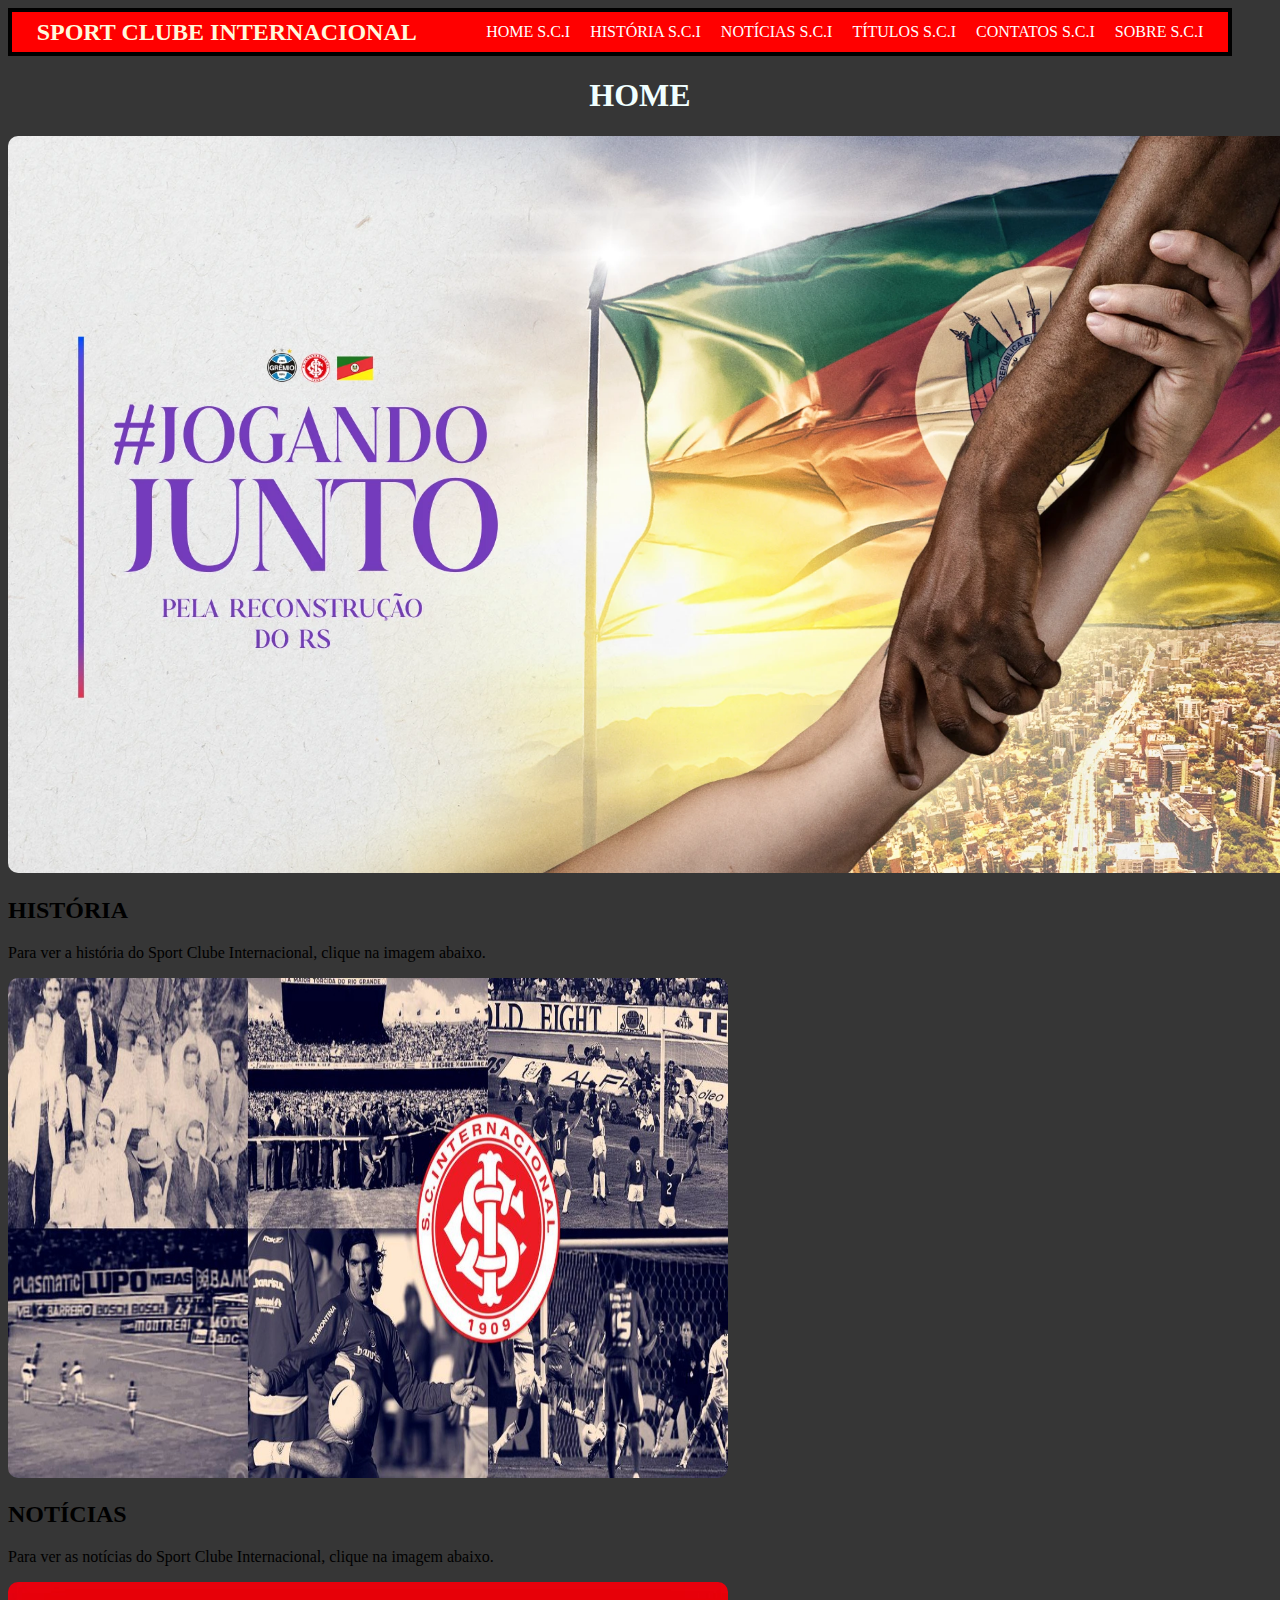
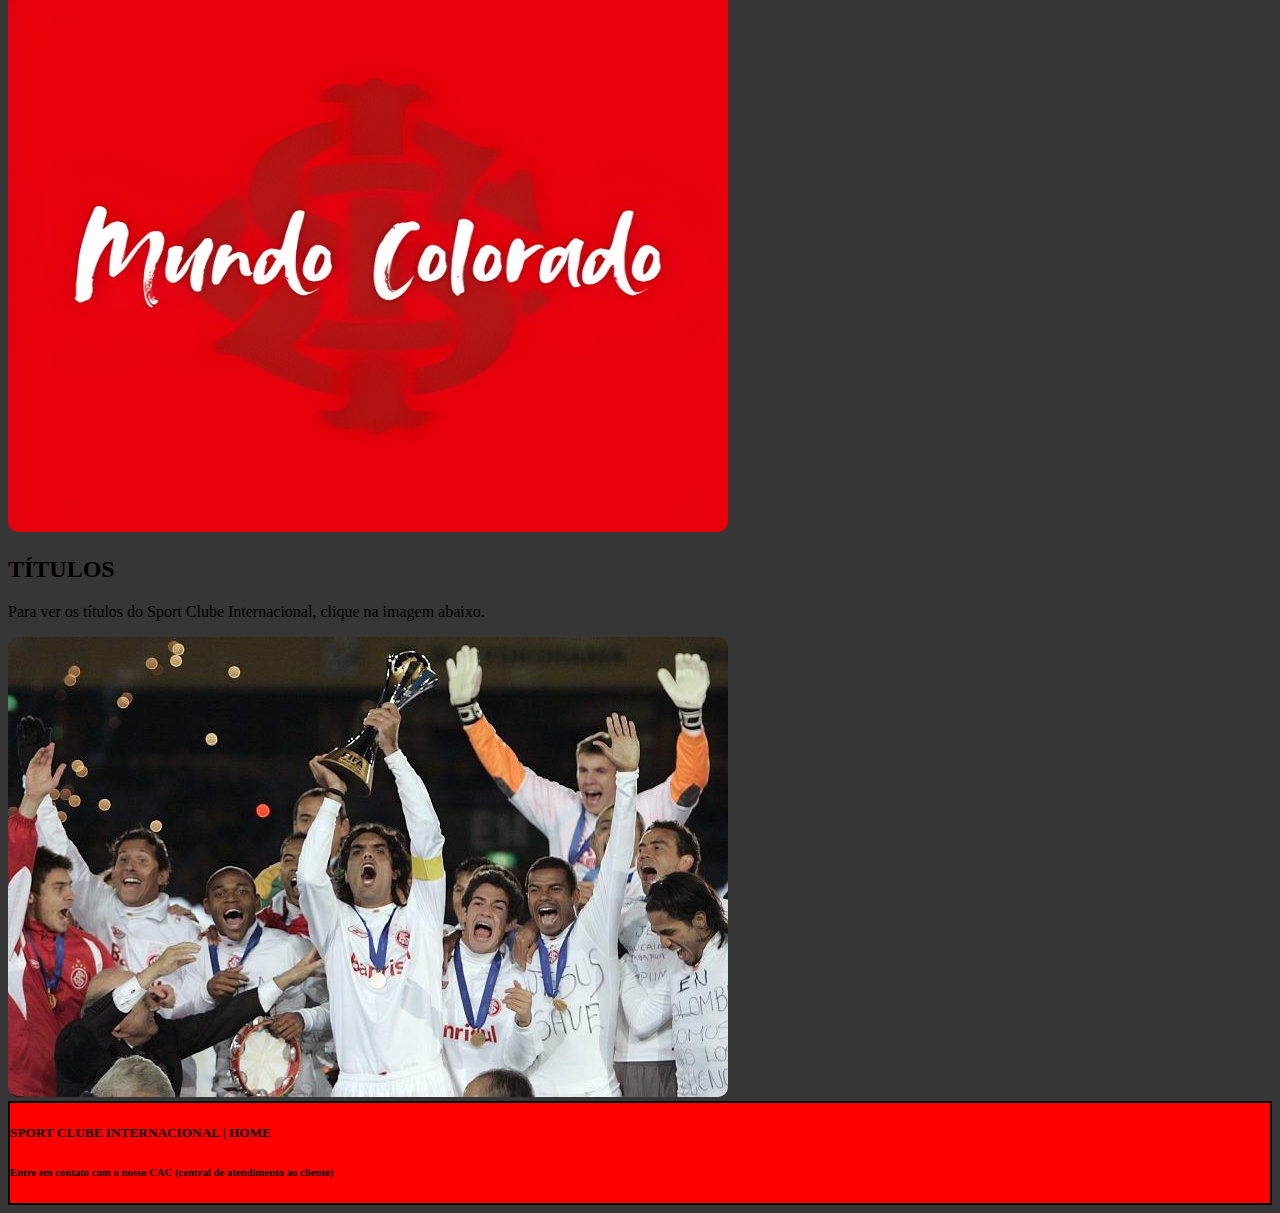
==== index.html @ ef1b190f "first commit" ====
<!DOCTYPE html>
<html lang="pt-BR">

<head>
    <meta charset="UTF-8">
    <meta name="viewport" content="width=device-width, initial-scale=1.0">
    <title>S.C.INTERNACIONAL</title>

    <link rel="stylesheet" href="./css/style.css">
</head>

<body>
    <header>
        <h2>SPORT CLUBE INTERNACIONAL</h2>
        <nav>
            <li><a href="index.html">HOME S.C.I</a></li>
            <li><a href="historia.html">HISTÓRIA S.C.I</a></li>
            <li><a href="noticias.html">NOTÍCIAS S.C.I</a></li>
            <li><a href="titulos.html">TÍTULOS S.C.I</a></li>
            <li><a href="contatos.html">CONTATOS S.C.I</a></li>
            <li><a href="sobre.html">SOBRE S.C.I</a></li>

        </nav>

    </header>
    <main>
    <h1>HOME</h1>
    <img src="img/jogandoJunto.png" alt="imagem da campanha solidária das enchentes">
    <h2>HISTÓRIA</h2>
    <p>Para ver a história do Sport Clube Internacional, clique na imagem abaixo. </p>
    <a href="historia.html"><img src="img/historia.png"
            alt="imagem mostrando alguns momentos históricos do Internacional"id="historia"></a>
    <h2>NOTÍCIAS</h2>
    <p>Para ver as notícias do Sport Clube Internacional, clique na imagem abaixo.</p>
    <a href="noticias.html"><img src="img/noticias.png" alt="imagem vermelha escrita: mundo colorado" id="noticias"></a>
    <h2>TÍTULOS</h2>
    <p>Para ver os títulos do Sport Clube Internacional, clique na imagem abaixo. </p>
    <a href="titulos.html"><img src="img/titulos.png" alt="imagem mostrando alguns jogadores do Internacional levantando a taça do mundial de clubes FIFA "></a>

</main>
<footer>
    <h5>SPORT CLUBE INTERNACIONAL  | HOME</h5>
    <h6>Entre em contato com o nosso CAC (central de atendimento ao cliente)</h6>
    
</footer>
</body>

</html>
---- css/style.css ----
body{
    background-color:rgb(255, 255, 255);

}

header{
    border:4px solid #000000;
    width: 95vw;
    height:40px;
    display: flex;
    justify-content: space-around;
    align-items: center;
    background-color:rgb(255, 0, 0);
    color: cornsilk;
    
}
nav{
    border-bottom: 100xp;
    display: flex;
    justify-content: space-around;
    margin-left: 20px;
    float: left;
    gap:20px;

}
li, a{
    list-style:none ;
     text-decoration: none;
    color:white;
   
}
li:hover{
    background-color: greenyellow;
}
body{
    background-color: rgb(54, 54, 54);
    
}

h1{
   text-align: center;
   color: azure; 
}

img{
    height: auto;
    max-width: 1310px;  
    border-radius: 10px;
}
#historia{
width: 720px;
height: 500px;
border-radius: 10px;

}
#noticias{
    width: 720px;
    height: 550px;
    border-radius: 10px;
}
footer{
    background-color: red;
    border:2px solid #000000;
    
}
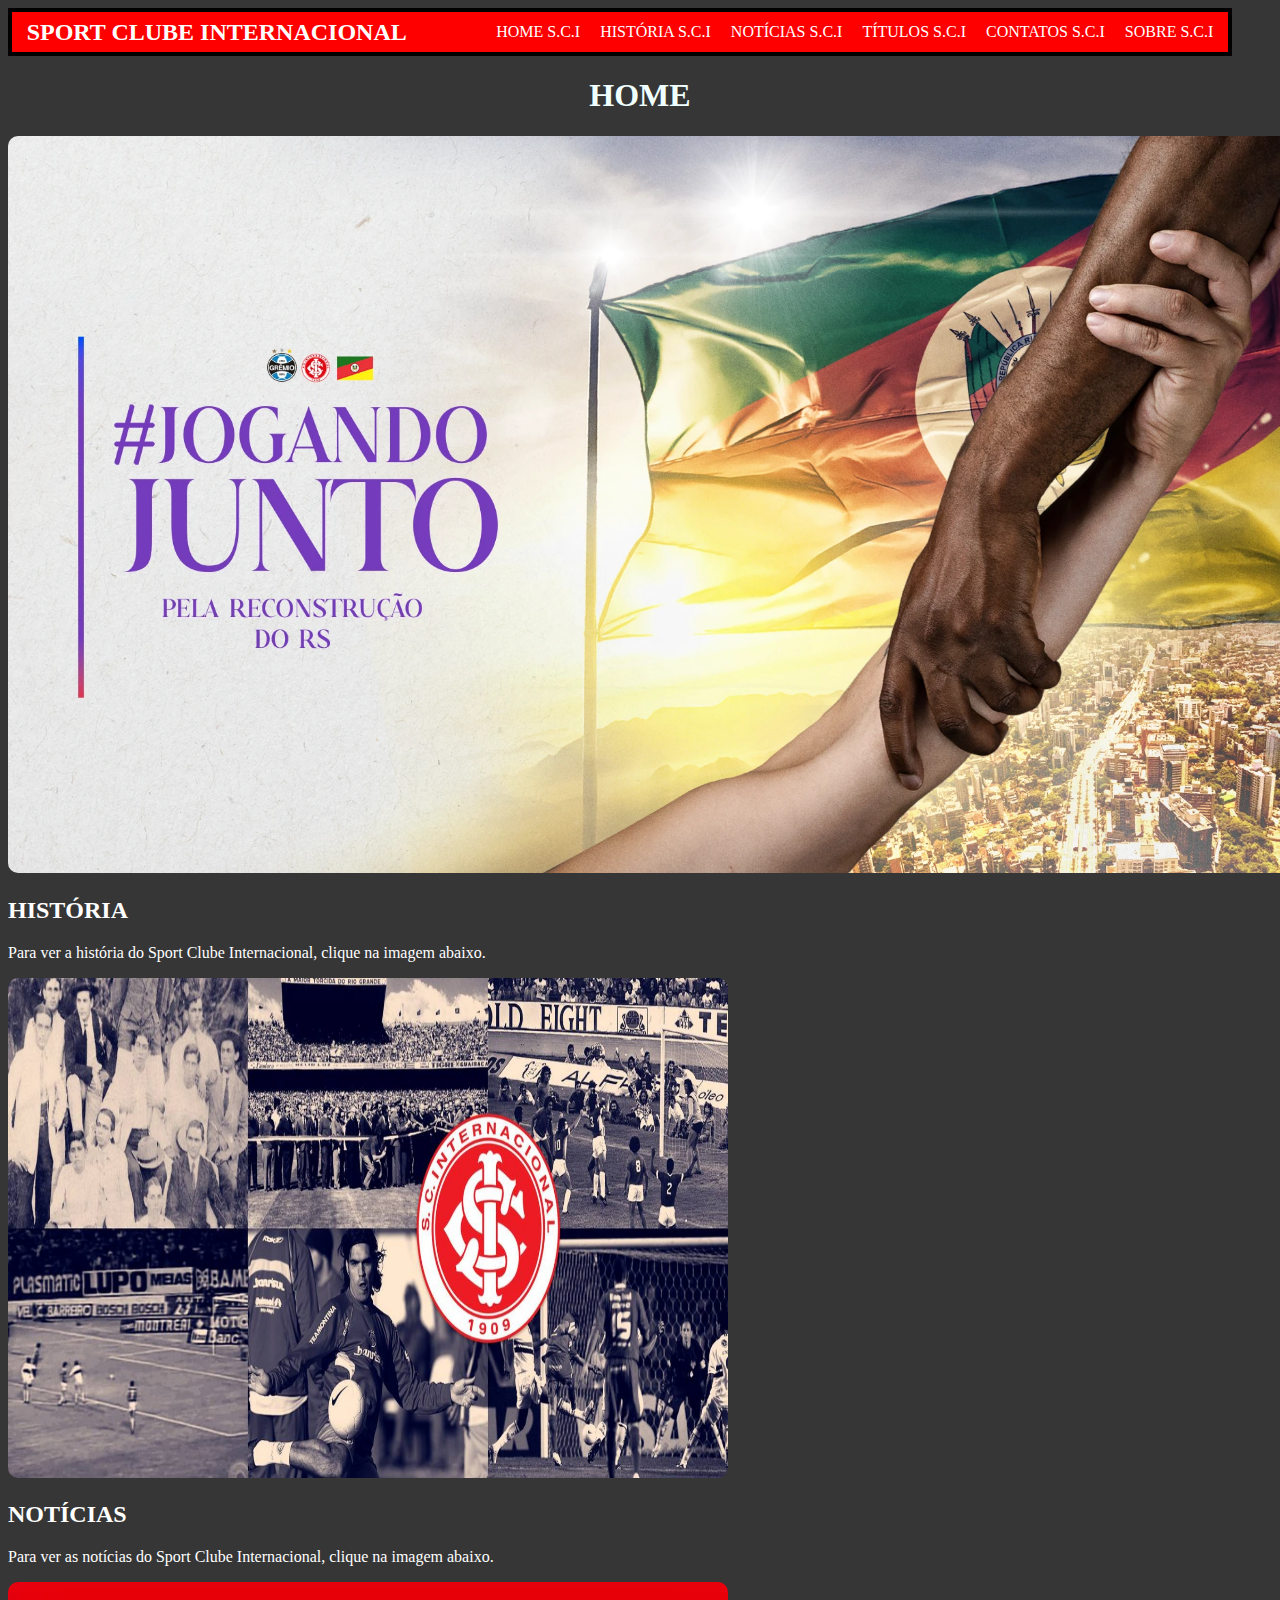
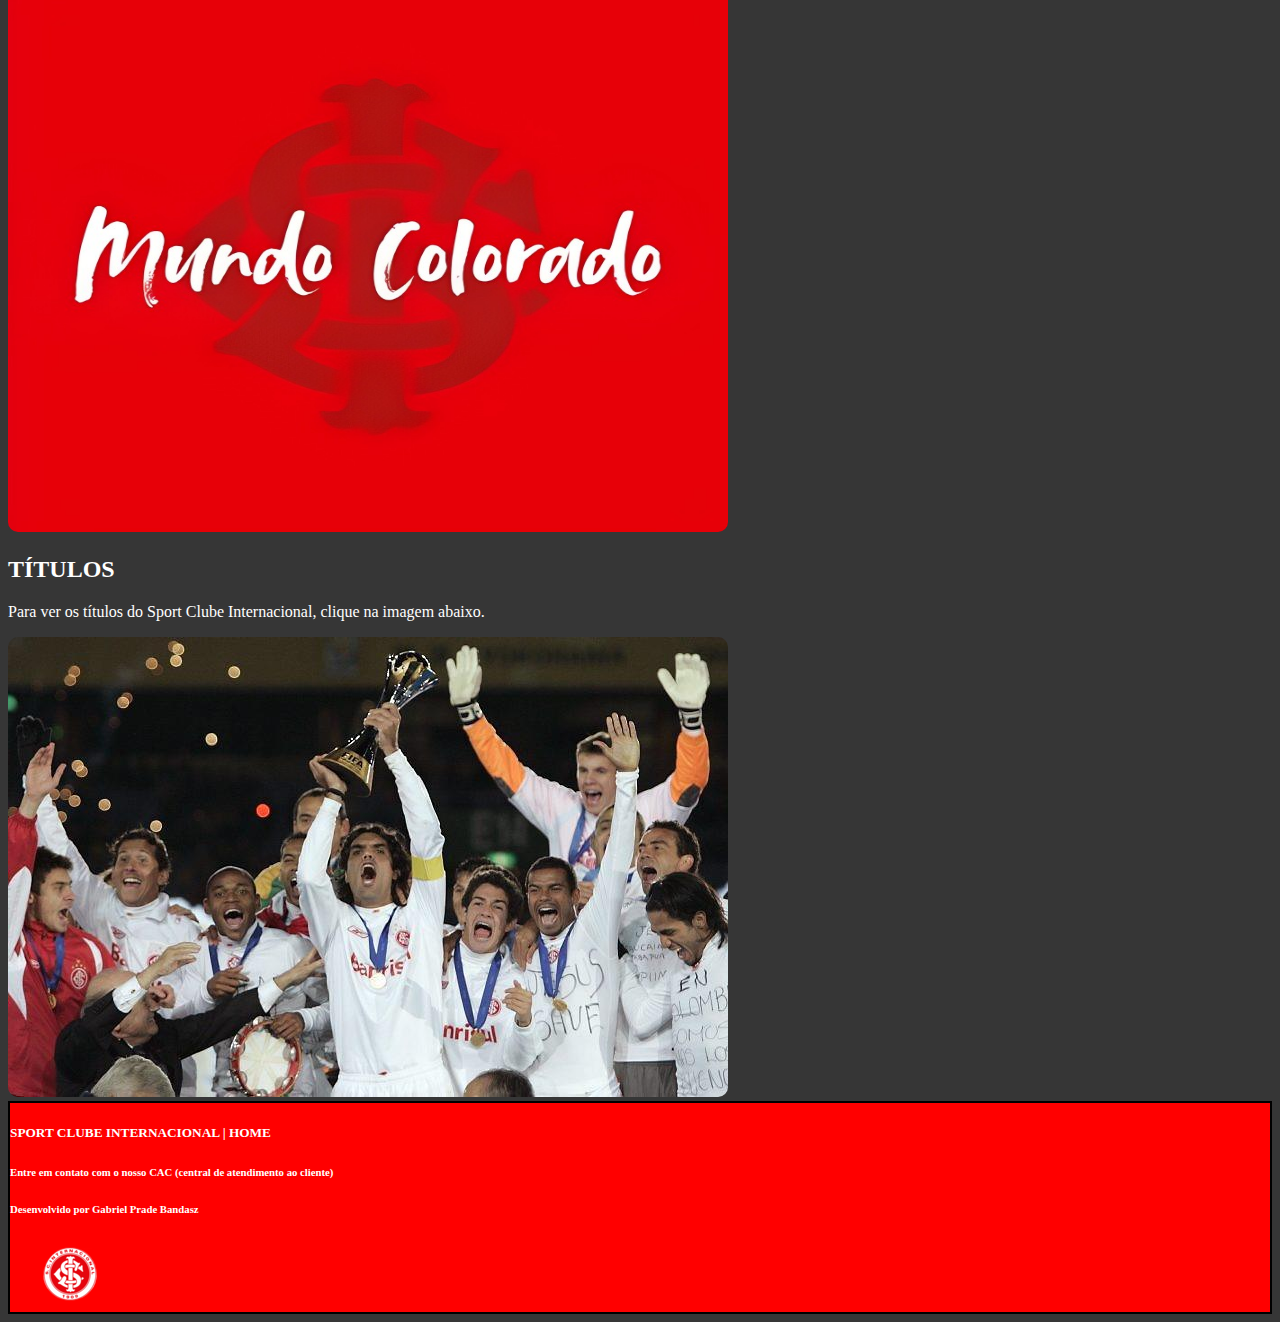
==== commit 1fdefe46: "Add files via upload" ====
--- a/index.html
+++ b/index.html
@@ -1,48 +1,51 @@
-<!DOCTYPE html>
-<html lang="pt-BR">
-
-<head>
-    <meta charset="UTF-8">
-    <meta name="viewport" content="width=device-width, initial-scale=1.0">
-    <title>S.C.INTERNACIONAL</title>
-
-    <link rel="stylesheet" href="./css/style.css">
-</head>
-
-<body>
-    <header>
-        <h2>SPORT CLUBE INTERNACIONAL</h2>
-        <nav>
-            <li><a href="index.html">HOME S.C.I</a></li>
-            <li><a href="historia.html">HISTÓRIA S.C.I</a></li>
-            <li><a href="noticias.html">NOTÍCIAS S.C.I</a></li>
-            <li><a href="titulos.html">TÍTULOS S.C.I</a></li>
-            <li><a href="contatos.html">CONTATOS S.C.I</a></li>
-            <li><a href="sobre.html">SOBRE S.C.I</a></li>
-
-        </nav>
-
-    </header>
-    <main>
-    <h1>HOME</h1>
-    <img src="img/jogandoJunto.png" alt="imagem da campanha solidária das enchentes">
-    <h2>HISTÓRIA</h2>
-    <p>Para ver a história do Sport Clube Internacional, clique na imagem abaixo. </p>
-    <a href="historia.html"><img src="img/historia.png"
-            alt="imagem mostrando alguns momentos históricos do Internacional"id="historia"></a>
-    <h2>NOTÍCIAS</h2>
-    <p>Para ver as notícias do Sport Clube Internacional, clique na imagem abaixo.</p>
-    <a href="noticias.html"><img src="img/noticias.png" alt="imagem vermelha escrita: mundo colorado" id="noticias"></a>
-    <h2>TÍTULOS</h2>
-    <p>Para ver os títulos do Sport Clube Internacional, clique na imagem abaixo. </p>
-    <a href="titulos.html"><img src="img/titulos.png" alt="imagem mostrando alguns jogadores do Internacional levantando a taça do mundial de clubes FIFA "></a>
-
-</main>
-<footer>
-    <h5>SPORT CLUBE INTERNACIONAL  | HOME</h5>
-    <h6>Entre em contato com o nosso CAC (central de atendimento ao cliente)</h6>
-    
-</footer>
-</body>
-
+<!DOCTYPE html>
+<html lang="pt-BR">
+
+<head>
+    <meta charset="UTF-8">
+    <meta name="viewport" content="width=device-width, initial-scale=1.0">
+    <title>S.C.INTERNACIONAL</title>
+
+    <link rel="stylesheet" href="./css/style.css">
+</head>
+
+<body>
+    <header>
+        <h2>SPORT CLUBE INTERNACIONAL</h2>
+        <nav>
+            <ul>
+            <li><a href="index.html">HOME S.C.I</a></li>
+            <li><a href="historia.html">HISTÓRIA S.C.I</a></li>
+            <li><a href="noticias.html">NOTÍCIAS S.C.I</a></li>
+            <li><a href="titulos.html">TÍTULOS S.C.I</a></li>
+            <li><a href="contatos.html">CONTATOS S.C.I</a></li>
+            <li><a href="sobre.html">SOBRE S.C.I</a></li>
+</ul>
+        </nav>
+
+    </header>
+    <main>
+        <section id="section1">
+    <h1>HOME</h1>
+    <img src="img/jogandoJunto.png" alt="imagem da campanha solidária das enchentes">
+    <h2>HISTÓRIA</h2>
+    <p>Para ver a história do Sport Clube Internacional, clique na imagem abaixo. </p>
+    <a href="historia.html"><img src="img/historia.png"
+            alt="imagem mostrando alguns momentos históricos do Internacional"id="historia"></a>
+    <h2>NOTÍCIAS</h2>
+    <p>Para ver as notícias do Sport Clube Internacional, clique na imagem abaixo.</p>
+    <a href="noticias.html"><img src="img/noticias.png" alt="imagem vermelha escrita: mundo colorado" id="noticias"></a>
+    <h2>TÍTULOS</h2>
+    <p>Para ver os títulos do Sport Clube Internacional, clique na imagem abaixo. </p>
+    <a href="titulos.html"><img src="img/titulos.png" alt="imagem mostrando alguns jogadores do Internacional levantando a taça do mundial de clubes FIFA "></a>
+</section>
+</main>
+<footer>
+    <h5>SPORT CLUBE INTERNACIONAL  | HOME</h5>
+    <h6>Entre em contato com o nosso CAC (central de atendimento ao cliente)</h6>
+    <h6>Desenvolvido por Gabriel Prade Bandasz</h6>
+    <img src="img/logoInter.png" alt="imagem mostrando a logo Internacional">
+</footer>
+</body>
+
 </html>--- a/css/style.css
+++ b/css/style.css
@@ -1,66 +1,122 @@
-
-body{
-    background-color:rgb(255, 255, 255);
-
-}
-
-header{
-    border:4px solid #000000;
-    width: 95vw;
-    height:40px;
-    display: flex;
-    justify-content: space-around;
-    align-items: center;
-    background-color:rgb(255, 0, 0);
-    color: cornsilk;
-    
-}
-nav{
-    border-bottom: 100xp;
-    display: flex;
-    justify-content: space-around;
-    margin-left: 20px;
-    float: left;
-    gap:20px;
-
-}
-li, a{
-    list-style:none ;
-     text-decoration: none;
-    color:white;
-   
-}
-li:hover{
-    background-color: greenyellow;
-}
-body{
-    background-color: rgb(54, 54, 54);
-    
-}
-
-h1{
-   text-align: center;
-   color: azure; 
-}
-
-img{
-    height: auto;
-    max-width: 1310px;  
-    border-radius: 10px;
-}
-#historia{
-width: 720px;
-height: 500px;
-border-radius: 10px;
-
-}
-#noticias{
-    width: 720px;
-    height: 550px;
-    border-radius: 10px;
-}
-footer{
-    background-color: red;
-    border:2px solid #000000;
-    
-}
+
+body{
+    background-color:rgb(255, 255, 255);
+
+}
+
+header{
+    border:4px solid #000000;
+    width: 95vw;
+    height:40px;
+    display: flex;
+    justify-content: space-around;
+    align-items: center;
+    background-color:rgb(255, 0, 0);
+    color: cornsilk;
+    
+}
+ul{
+    border-bottom: 100xp;
+    display: flex;
+    justify-content: space-around;
+    margin-left: 20px;
+    float: left;
+    gap:20px;
+
+}
+li, a{
+    list-style:none ;
+     text-decoration: none;
+    color:white;
+   
+}
+li:hover{
+    background-color: greenyellow;
+}
+body{
+    background-color: rgb(54, 54, 54);
+    
+}
+
+h1{
+   text-align: center;
+   color: azure; 
+}
+
+img{
+    height: auto;
+    max-width: 1310px;  
+    border-radius: 10px;
+}
+#historia{
+width: 720px;
+height: 500px;
+border-radius: 10px;
+
+}
+#noticias{
+    width: 720px;
+    height: 550px;
+    border-radius: 10px;
+}
+#historiaInter{
+    width: 785px;
+    height: 450px;
+    border-radius: 10px;
+}
+#decadaInter{
+    width: 785px;
+    height: 450px;
+    border-radius: 10px;
+}
+#elencoInter{
+    width: 785px;
+    height: 450px;
+    border-radius: 10px;
+}
+#fotojogos{
+    width: 785px;
+    height: 450px;
+    border-radius: 10px;
+}
+#mercadoDaBola{
+    width: 785px;
+    height: 450px;
+    border-radius: 10px;
+} 
+#timeInter{
+    width: 785px;
+    height: 450px;
+    border-radius: 10px;
+}
+#beiraRio{
+    width: 785px;
+    height: 450px;
+    border-radius: 10px;
+}
+footer{
+    background-color: red;
+    border:2px solid #000000;    
+}
+#logoInter{
+align-items:right;
+}
+p{
+color: white;
+font-family:Cambria, Cochin, Georgia, Times, 'Times New Roman', serif ;
+}
+h2{
+    color: white;
+    font-family: Cambria, Cochin, Georgia, Times, 'Times New Roman', serif;
+}
+h5{
+    color: white;
+    font-family: Cambria, Cochin, Georgia, Times, 'Times New Roman', serif;
+}
+h6{
+    color: white;
+    font-family: Cambria, Cochin, Georgia, Times, 'Times New Roman', serif; 
+}
+#section5{
+    text-align: center;
+}
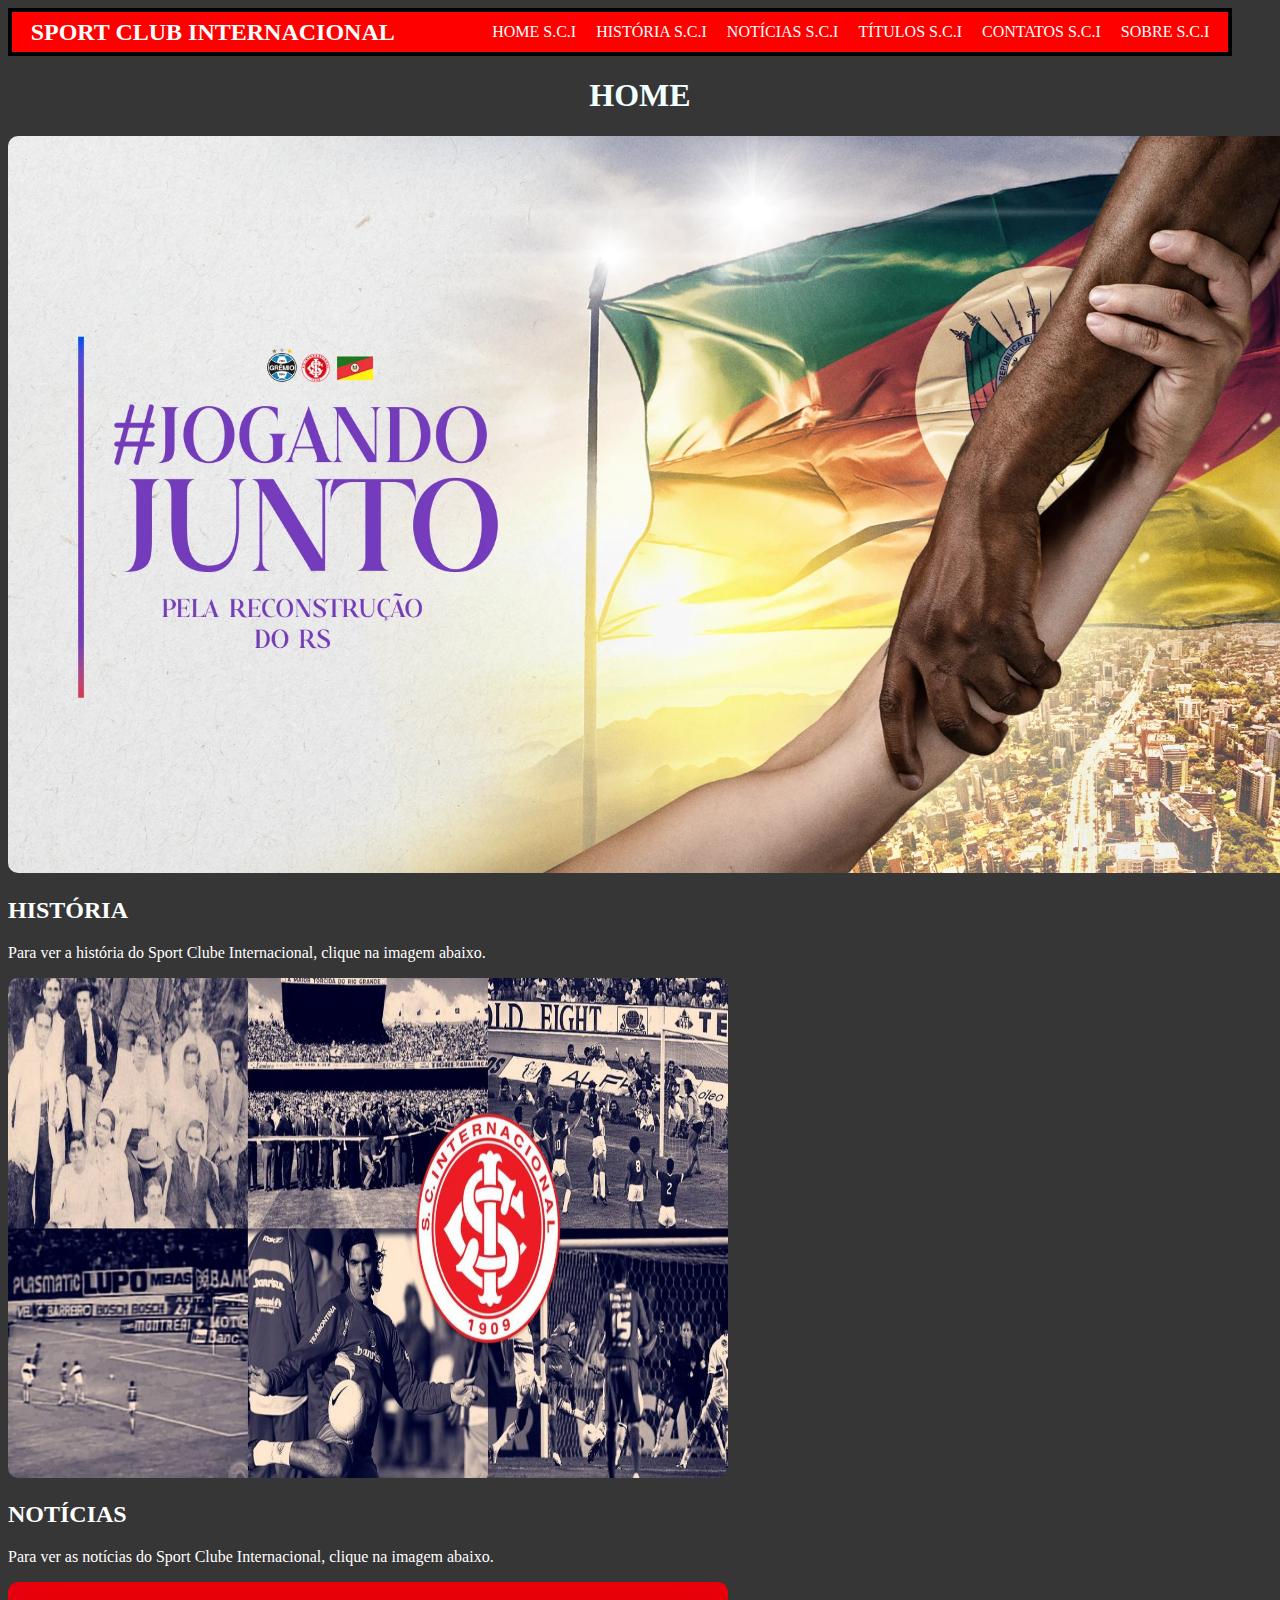
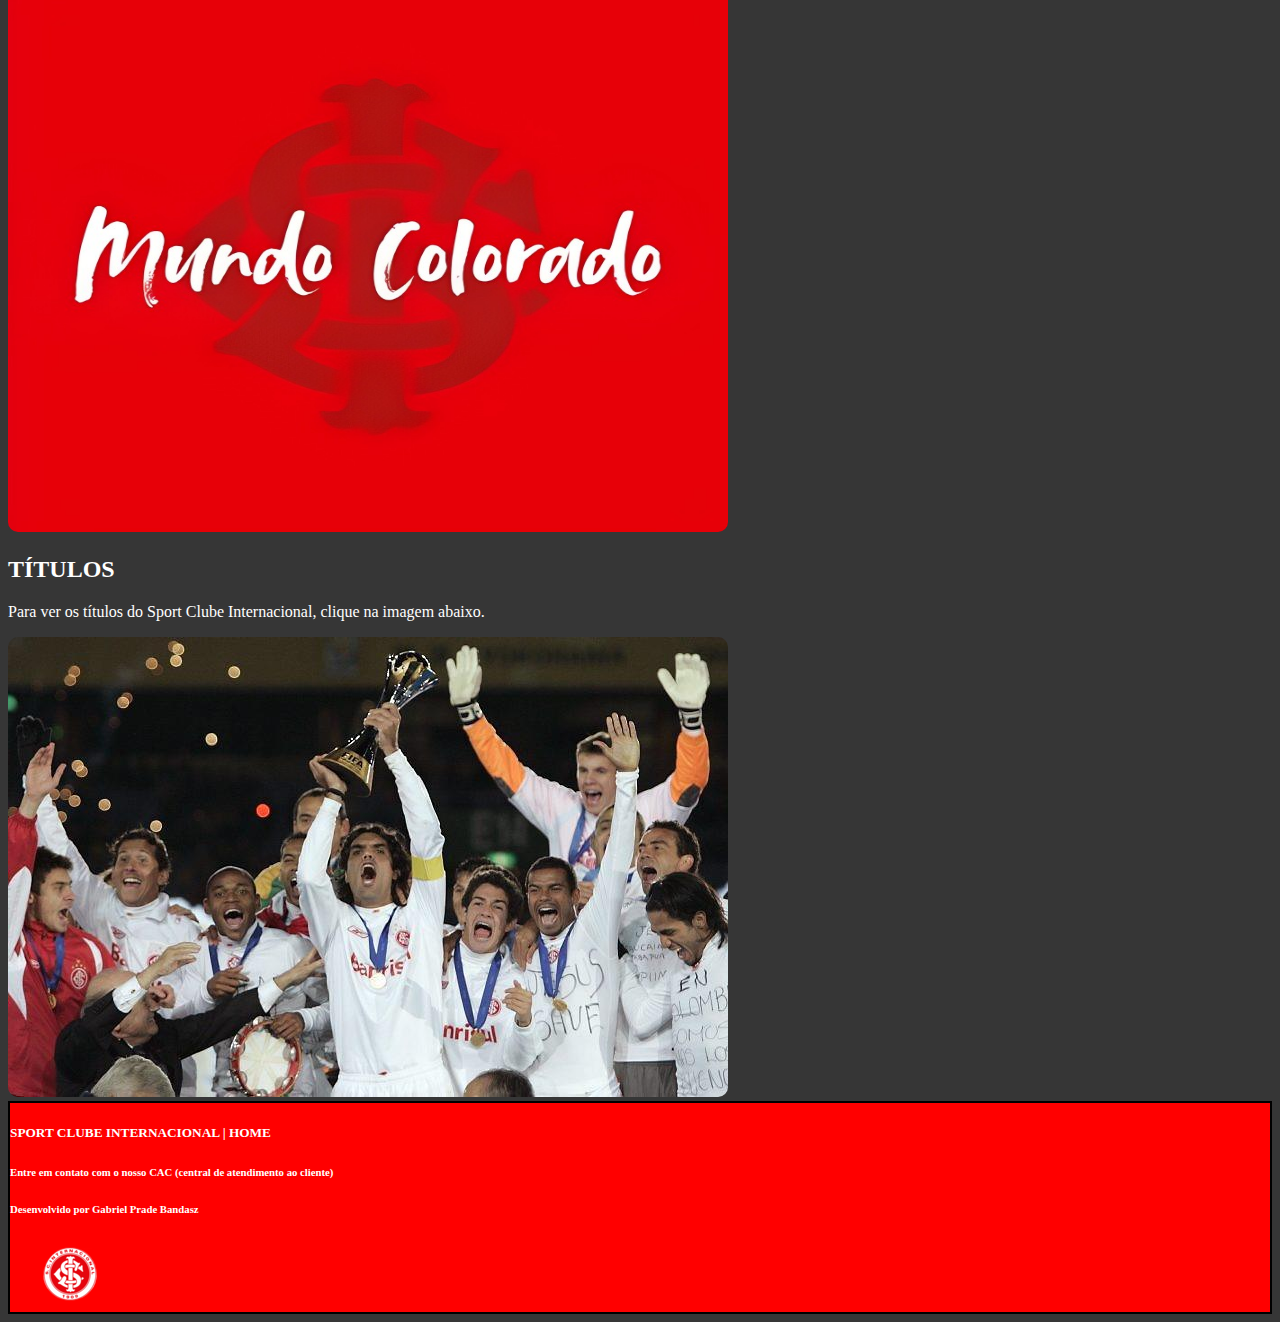
==== commit e733d857: "alteracaoFinal" ====
--- a/index.html
+++ b/index.html
@@ -11,7 +11,7 @@
 
 <body>
     <header>
-        <h2>SPORT CLUBE INTERNACIONAL</h2>
+        <h2>SPORT CLUB INTERNACIONAL</h2>
         <nav>
             <ul>
             <li><a href="index.html">HOME S.C.I</a></li>
--- a/css/style.css
+++ b/css/style.css
@@ -93,7 +93,23 @@
     width: 785px;
     height: 450px;
     border-radius: 10px;
-}
+} #contatos{
+        display: flex;
+        justify-content: center; 
+        align-items: center;     
+        height: 100vh;           
+        max-width: 100%;         
+        max-height: 100%; 
+    }
+    #sobre{
+        display: flex;
+        justify-content: center; 
+        align-items: center;     
+        height: 100vh;           
+        max-width: 100%;         
+        max-height: 100%;   
+    }
+      
 footer{
     background-color: red;
     border:2px solid #000000;    
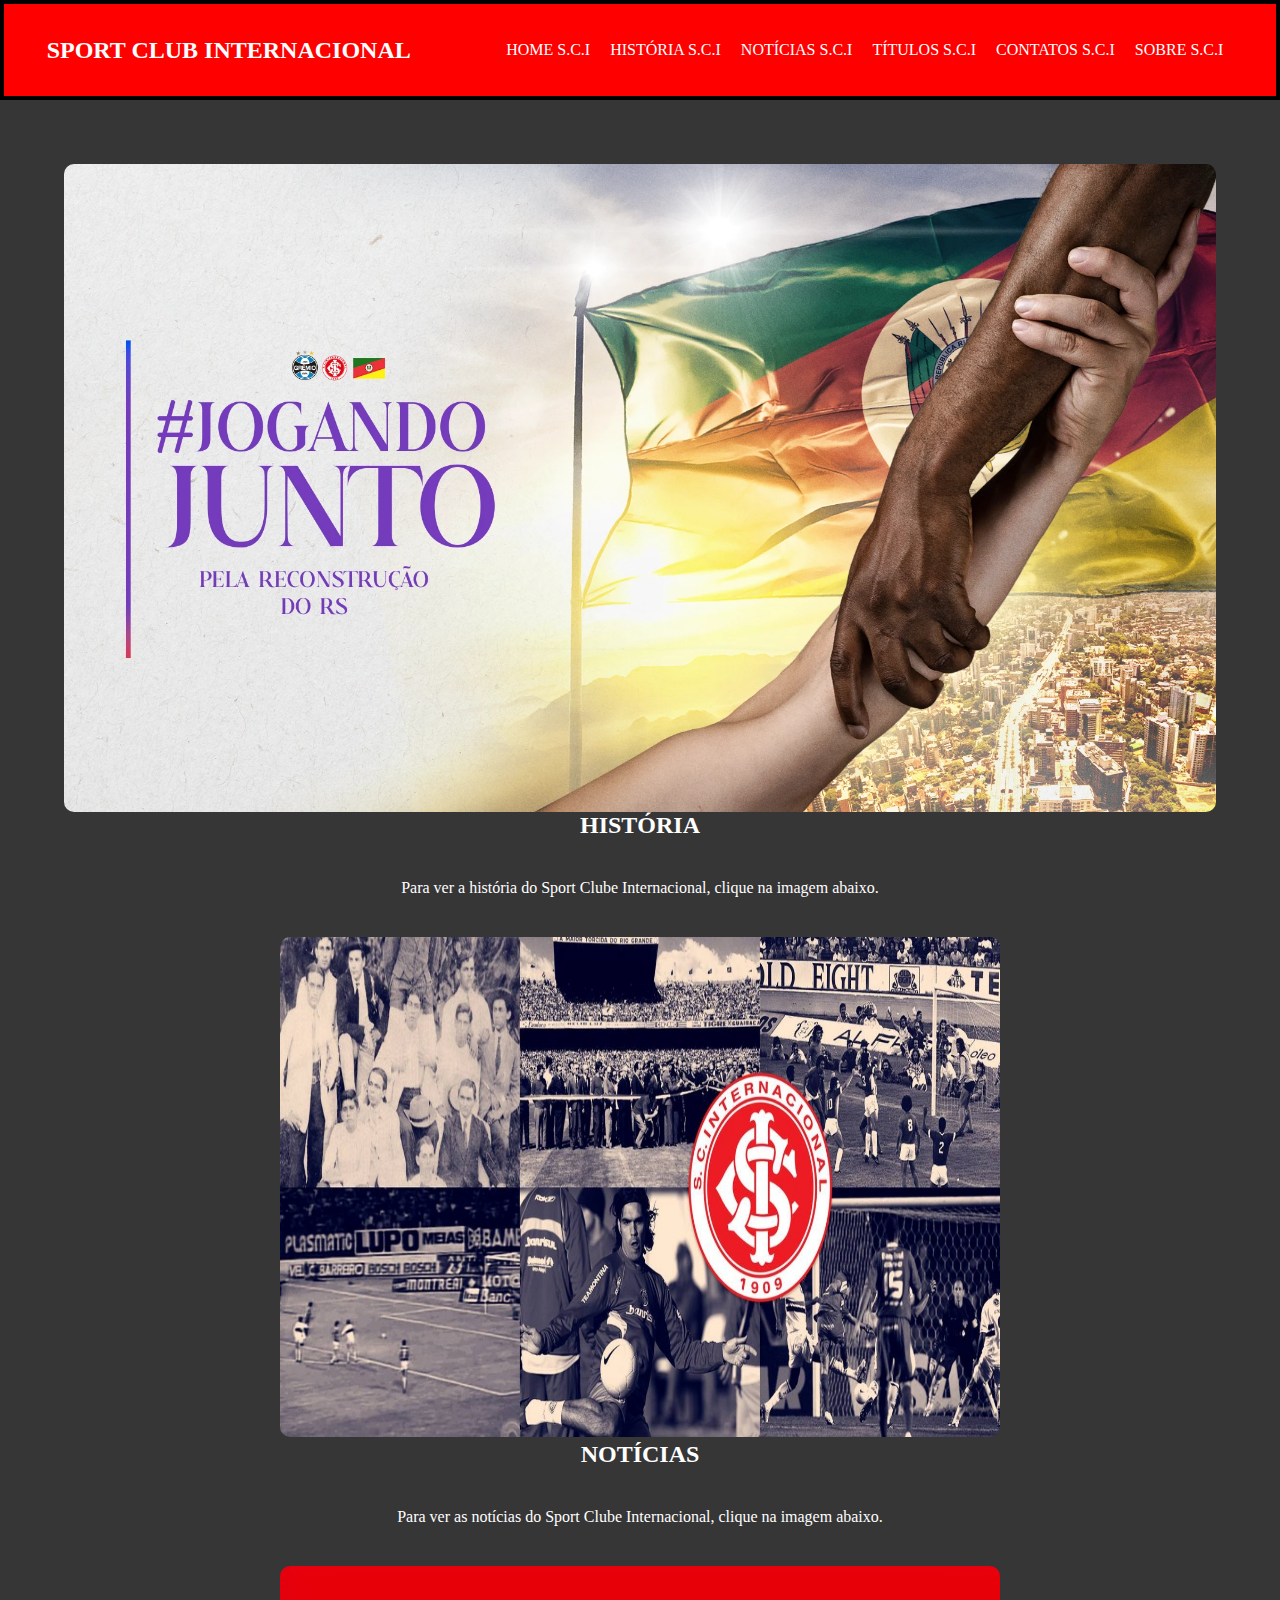
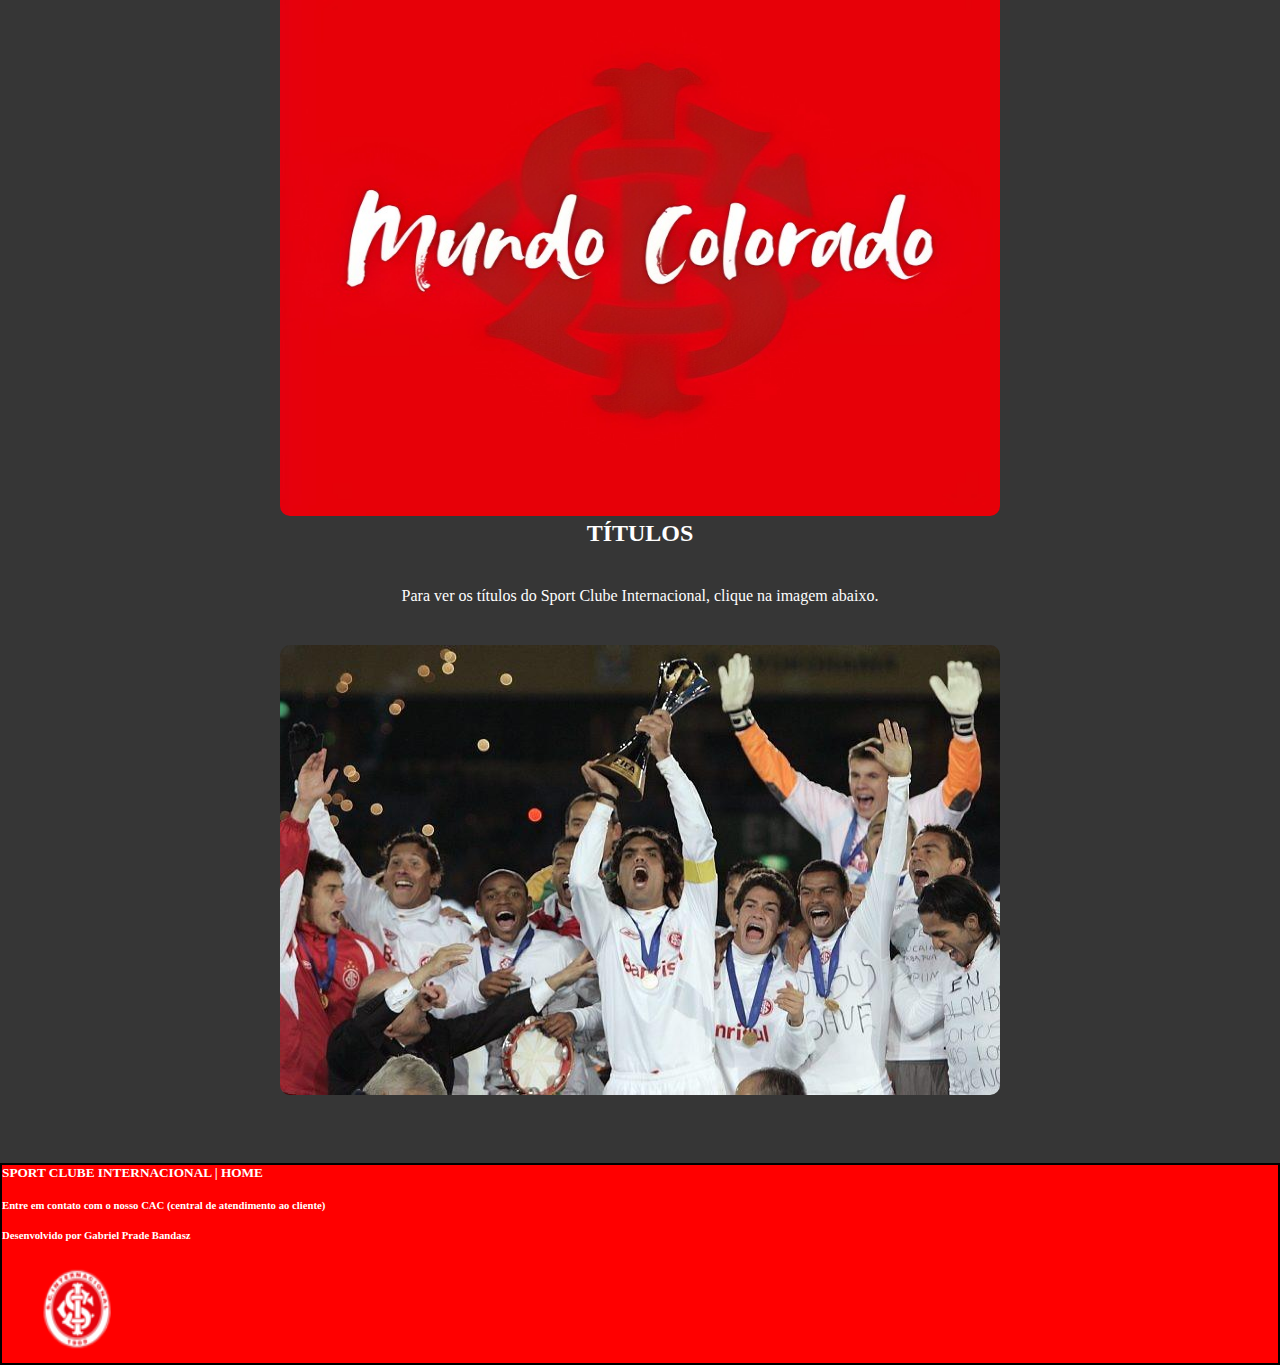
==== commit 46d425fe: "final" ====
--- a/index.html
+++ b/index.html
@@ -25,26 +25,31 @@
 
     </header>
     <main>
+       
+        <article>
+
         <section id="section1">
-    <h1>HOME</h1>
+    <div class="home">
     <img src="img/jogandoJunto.png" alt="imagem da campanha solidária das enchentes">
     <h2>HISTÓRIA</h2>
     <p>Para ver a história do Sport Clube Internacional, clique na imagem abaixo. </p>
-    <a href="historia.html"><img src="img/historia.png"
-            alt="imagem mostrando alguns momentos históricos do Internacional"id="historia"></a>
+    <a href="historia.html"><img src="img/historiaimg.png"
+            alt="imagem mostrando alguns momentos históricos do Internacional"id="historiaimg"></a>
     <h2>NOTÍCIAS</h2>
     <p>Para ver as notícias do Sport Clube Internacional, clique na imagem abaixo.</p>
     <a href="noticias.html"><img src="img/noticias.png" alt="imagem vermelha escrita: mundo colorado" id="noticias"></a>
     <h2>TÍTULOS</h2>
     <p>Para ver os títulos do Sport Clube Internacional, clique na imagem abaixo. </p>
-    <a href="titulos.html"><img src="img/titulos.png" alt="imagem mostrando alguns jogadores do Internacional levantando a taça do mundial de clubes FIFA "></a>
+    <a href="titulos.html"><img src="img/titulos.png" alt="imagem mostrando alguns jogadores do Internacional levantando a taça do mundial de clubes FIFA " id="titulos"></a>
+</div>
 </section>
+</article>
 </main>
-<footer>
-    <h5>SPORT CLUBE INTERNACIONAL  | HOME</h5>
-    <h6>Entre em contato com o nosso CAC (central de atendimento ao cliente)</h6>
-    <h6>Desenvolvido por Gabriel Prade Bandasz</h6>
-    <img src="img/logoInter.png" alt="imagem mostrando a logo Internacional">
+<footer> 
+    <h5>SPORT CLUBE INTERNACIONAL  | HOME</h5><br>
+    <h6>Entre em contato com o nosso CAC (central de atendimento ao cliente)</h6><br>
+    <h6>Desenvolvido por Gabriel Prade Bandasz</h6><br>
+    <img src="img/logoInter.png" alt="imagem mostrando a logo Internacional" id="logoInter">
 </footer>
 </body>
 
--- a/css/style.css
+++ b/css/style.css
@@ -1,4 +1,8 @@
-
+*{
+    margin: 0;
+    padding: 0;
+    box-sizing: border-box;
+}
 body{
     background-color:rgb(255, 255, 255);
 
@@ -6,13 +10,14 @@
 
 header{
     border:4px solid #000000;
-    width: 95vw;
-    height:40px;
+    width: 100%;
+    height:100px;
     display: flex;
     justify-content: space-around;
     align-items: center;
     background-color:rgb(255, 0, 0);
     color: cornsilk;
+    padding: 10px;
     
 }
 ul{
@@ -22,16 +27,24 @@
     margin-left: 20px;
     float: left;
     gap:20px;
-
-}
-li, a{
+    padding: 10px;
+    list-style: none;
+
+}
+li a{
     list-style:none ;
-     text-decoration: none;
-    color:white;
+    text-decoration: none;
+   color:white;
+   background-color: red;
    
 }
-li:hover{
-    background-color: greenyellow;
+
+ul li a:hover{
+    background-color: white;
+    text-decoration: none;
+    cursor: pointer;
+    color: red;
+    
 }
 body{
     background-color: rgb(54, 54, 54);
@@ -41,28 +54,97 @@
 h1{
    text-align: center;
    color: azure; 
+   font-family: serif;
 }
 
 img{
     height: auto;
-    max-width: 1310px;  
-    border-radius: 10px;
-}
-#historia{
+    width: 100%;  
+    border-radius: 10px;
+}
+#section2{
+    padding: 0px;
+   margin: 0px;
+   border: 3px solid black;
+}
+
+#historiaimg{
 width: 720px;
 height: 500px;
 border-radius: 10px;
 
 }
+.historia{
+    display: flex;
+    justify-content: center;
+    align-items: center;
+    flex-direction: column;
+    padding:  0;
+    margin: 5%;
+
+
+}
+.historia p{
+  padding:  2rem;
+  margin: 0.5rem 5.5rem;
+
+}
+.noticias{
+    display: flex;
+    justify-content: center;
+    align-items: center;
+    flex-direction: column;
+    padding:  0;
+    margin: 5%;
+
+
+}
+.noticias p{
+  padding:  2rem;
+  margin: 0.5rem 5.5rem;
+
+}
+.titulos{
+    display: flex;
+    justify-content: center;
+    align-items: center;
+    flex-direction: column;
+    padding:  0;
+    margin: 5%;
+
+
+}
+.titulos p{
+  padding:  2rem;
+  margin: 0.5rem 5.5rem;
+
+}
+.home{
+    display: flex;
+    justify-content: center;
+    align-items: center;
+    flex-direction: column;
+    padding:  0;
+    margin: 5%;
+
+
+}
+.home p{
+  padding:  2rem;
+  margin: 0.5rem 5.5rem;
+
+}
 #noticias{
     width: 720px;
     height: 550px;
     border-radius: 10px;
 }
+
 #historiaInter{
     width: 785px;
     height: 450px;
     border-radius: 10px;
+
 }
 #decadaInter{
     width: 785px;
@@ -74,7 +156,7 @@
     height: 450px;
     border-radius: 10px;
 }
-#fotojogos{
+#fotoJogos{
     width: 785px;
     height: 450px;
     border-radius: 10px;
@@ -101,19 +183,40 @@
         max-width: 100%;         
         max-height: 100%; 
     }
-    #sobre{
+    .sobre{
         display: flex;
-        justify-content: center; 
-        align-items: center;     
-        height: 100vh;           
-        max-width: 100%;         
-        max-height: 100%;   
-    }
+            justify-content: center;
+            align-items: center;
+    }
+    .sobre img{
+            display: flex;
+            justify-content: center;
+            align-items: center;
+            flex-direction: column;
+            padding:  0;
+            margin: 5%;
+        width: 400px;
+        height: 600px;
+        
+        }
+
+    #logoInter{
+        width: 150px;
+        height: 100px;
+    }
+    #titulos{
+        width: 720px;
+    height: 450px;
+    border-radius: 10px;
+    }
+    
       
 footer{
     background-color: red;
-    border:2px solid #000000;    
-}
+    border:2px solid #000000;
+       
+}
+
 #logoInter{
 align-items:right;
 }
